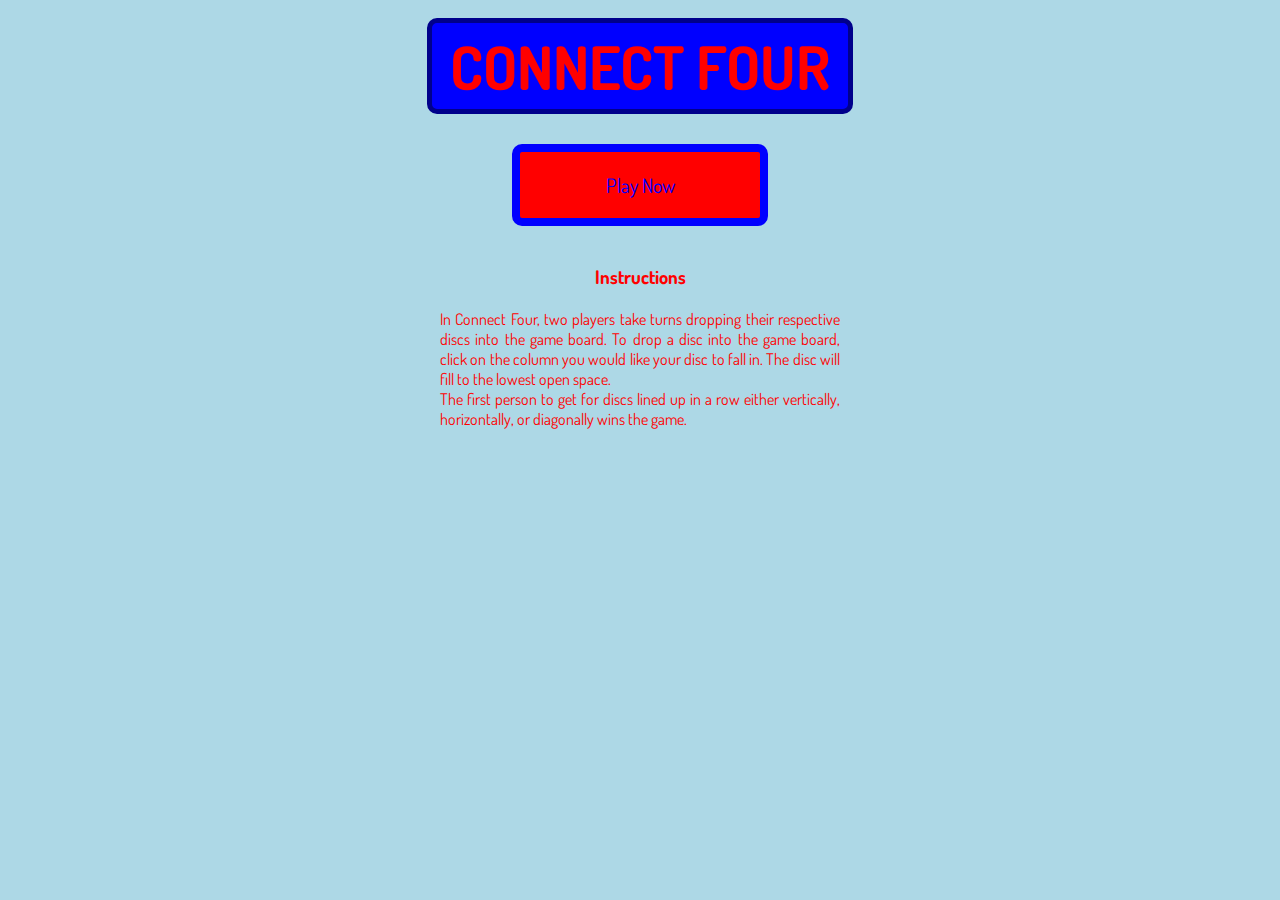
==== home.html @ 603575db "project day commit" ====
<!DOCTYPE html>
<html>
  <head>
    <meta charset="utf-8" />
    <meta name="viewport" content="width=device-width" />
    <title>Connect Four</title>
    <link rel="stylesheet" href="./style.css" type="text/css" media="all" />
    <script src="http://code.jquery.com/jquery-3.2.1.min.js"></script>
    <link href="https://fonts.googleapis.com/css?family=Dosis:700" rel="stylesheet">
  </head>
  <body>
    <main>
      <h1 class="title">CONNECT FOUR</h1>
      <a href="./index.html" class="button">Play Now</a>
      <h3>Instructions</h3>
      <p>In Connect Four, two players take turns dropping their respective discs into the game board. To drop a disc into the game board, click on the column you would like your disc to fall in.  The disc will fill to the lowest open space.<br/>The first person to get for discs lined up in a row either vertically, horizontally, or diagonally wins the game.</p>
    </main>
    <footer>
    </footer>
  </body>
</html>
---- style.css ----
body {
  background: lightblue;
  font-family: 'Dosis', sans-serif;
}

main {
  display: flex;
  justify-content: center;
  align-items: center;
  flex-direction: column;
  position: relative;
  height: 100%;
}

.cell {
  padding: 20px;
  border: solid 5px darkblue;
  border-radius: 50%;
  flex-basis: 14%;
  box-sizing: border-box;
  position: relative;
}

.empty {
  background: white;
}

.grid {
  display: flex;
  flex-flow: row wrap;
  justify-content: center;
  padding: 10px;
  background: blue;
  border: solid 5px darkblue;
  max-width: 500px;
  margin-bottom: 5px;
  border-radius: 20px;
}

.row {
  display: flex;
  width: 100%;
  justify-content: space-between;
}

.yellow {
  background: yellow;
}

.red {
  background: red;
}


.title {
  font-size: 60px;
  margin: 10px auto;
  background: blue;
  border-radius: 10px;
  border: solid 5px darkblue;
  padding: 5px 18px;
  text-align: center;
  color: red;
}

h3 {
  margin-bottom: 5px;
  text-align: center;
  color: red;
}
p {
  width: 400px;
  text-align: justify;
  color: red;
}

.button {
  background-color: red;
  font-size: 20px;
  padding: 20px;
  width: 200px;
  text-align: center;
  border: 8px solid blue;
  text-decoration: none;
  color: blue;
  border-radius: 10px;
  margin: 20px;
}

footer {
  background: lightblue;
  height: 100px;
}

.banner {
  text-transform: uppercase;
  text-align: center;
  font-size: 60px;
  background: blue;
  border-radius: 10px;
  border: solid 5px darkblue;
  width: 500px;
  margin: 10px auto;
}

.redBanner {
  color: red;
}

.yellowBanner {
  color: yellow;
}

.drawBanner {
  color: lightblue;
}
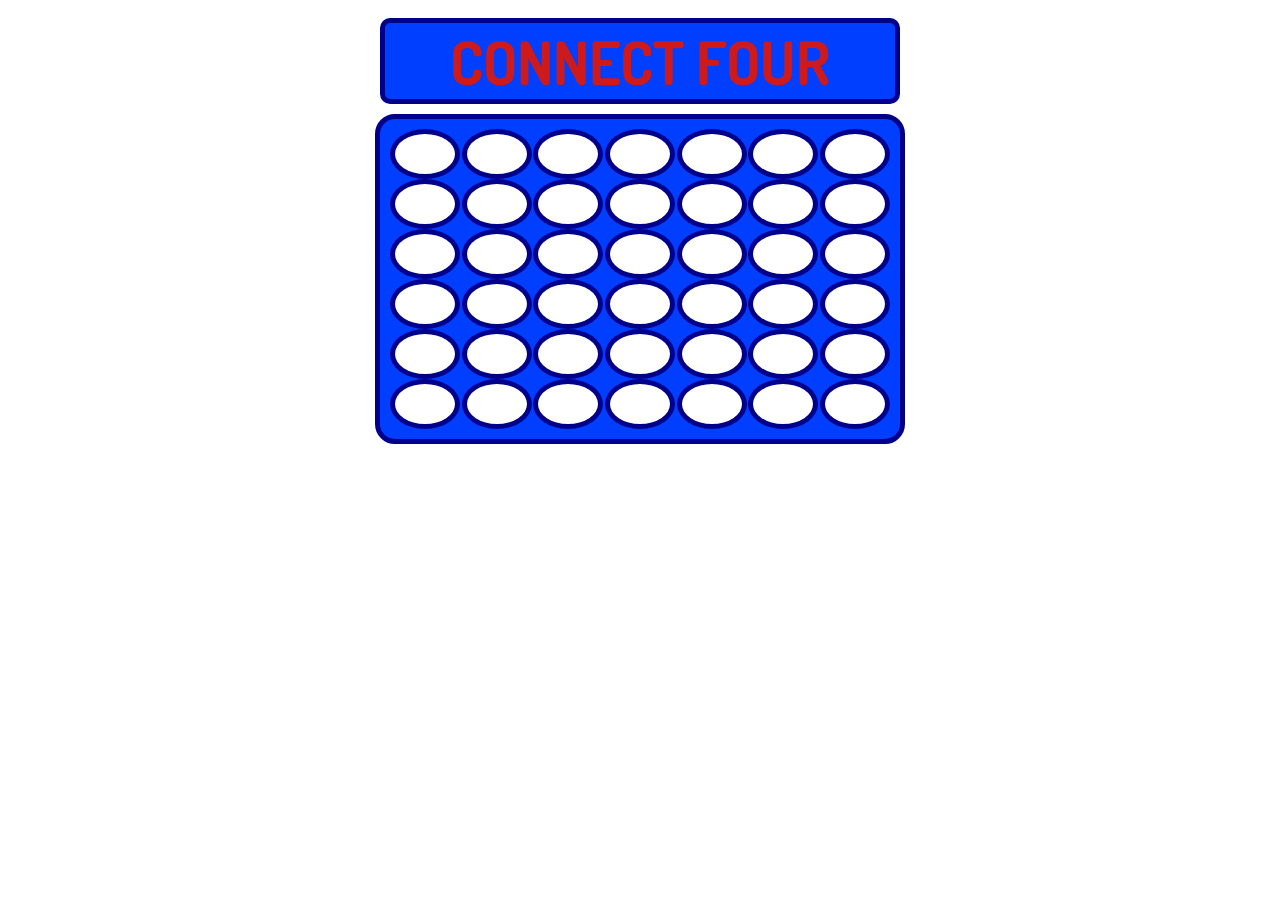
==== commit 43cade73: "styling updates" ====
--- a/home.html
+++ b/home.html
@@ -10,12 +10,11 @@
   </head>
   <body>
     <main>
-      <h1 class="title">CONNECT FOUR</h1>
-      <a href="./index.html" class="button">Play Now</a>
-      <h3>Instructions</h3>
-      <p>In Connect Four, two players take turns dropping their respective discs into the game board. To drop a disc into the game board, click on the column you would like your disc to fall in.  The disc will fill to the lowest open space.<br/>The first person to get for discs lined up in a row either vertically, horizontally, or diagonally wins the game.</p>
+      <h1 class='title'>CONNECT FOUR</h1>
+      <div id='grid-container'></div>
     </main>
     <footer>
     </footer>
+    <script src="./main.js" charset="utf-8"></script>
   </body>
 </html>--- a/style.css
+++ b/style.css
@@ -1,6 +1,6 @@
 
 body {
-  background: lightblue;
+  background: ;
   font-family: 'Dosis', sans-serif;
 }
 
@@ -31,7 +31,7 @@
   flex-flow: row wrap;
   justify-content: center;
   padding: 10px;
-  background: blue;
+  background: #003fff;
   border: solid 5px darkblue;
   max-width: 500px;
   margin-bottom: 5px;
@@ -45,73 +45,88 @@
 }
 
 .yellow {
-  background: yellow;
+  background: #eef224;
 }
 
 .red {
-  background: red;
+  background: #ce1a1a;
 }
 
 
 .title {
   font-size: 60px;
   margin: 10px auto;
-  background: blue;
+  background: #003fff;
   border-radius: 10px;
   border: solid 5px darkblue;
-  padding: 5px 18px;
+  padding: 0 5px;
   text-align: center;
-  color: red;
+  color: #ce1a1a;
+  width: 500px;
 }
 
 h3 {
   margin-bottom: 5px;
   text-align: center;
-  color: red;
+  color: #ce1a1a;
 }
 p {
   width: 400px;
   text-align: justify;
-  color: red;
+  color: #ce1a1a;
 }
 
 .button {
-  background-color: red;
-  font-size: 20px;
-  padding: 20px;
+  background-color: #ce1a1a;
+  font-size: 40px;
+  padding: 10px;
   width: 200px;
   text-align: center;
-  border: 8px solid blue;
+  border: 8px solid darkblue;
   text-decoration: none;
-  color: blue;
+  color: #003fff;
   border-radius: 10px;
   margin: 20px;
 }
 
 footer {
-  background: lightblue;
+  background: ;
   height: 100px;
 }
 
 .banner {
   text-transform: uppercase;
   text-align: center;
-  font-size: 60px;
-  background: blue;
+  font-size: 50px;
   border-radius: 10px;
   border: solid 5px darkblue;
   width: 500px;
-  margin: 10px auto;
+  margin: 5px auto 0px;
+  color: #003fff;
+  padding: 10px;
 }
 
 .redBanner {
-  color: red;
+  background: #ce1a1a;
 }
 
 .yellowBanner {
-  color: yellow;
+  background: #eef224;
 }
 
 .drawBanner {
-  color: lightblue;
+  background: lightblue;
+}
+
+.resetOn {
+  background: #003fff;
+  color: #ce1a1a;
+  border: solid 5px darkblue;
+  font-size: 50px;
+  text-transform: uppercase;
+  border-radius: 10px;
+  padding: 10px;
+  margin: 5px auto;
+  text-align: center;
+  width: 500px;
 }